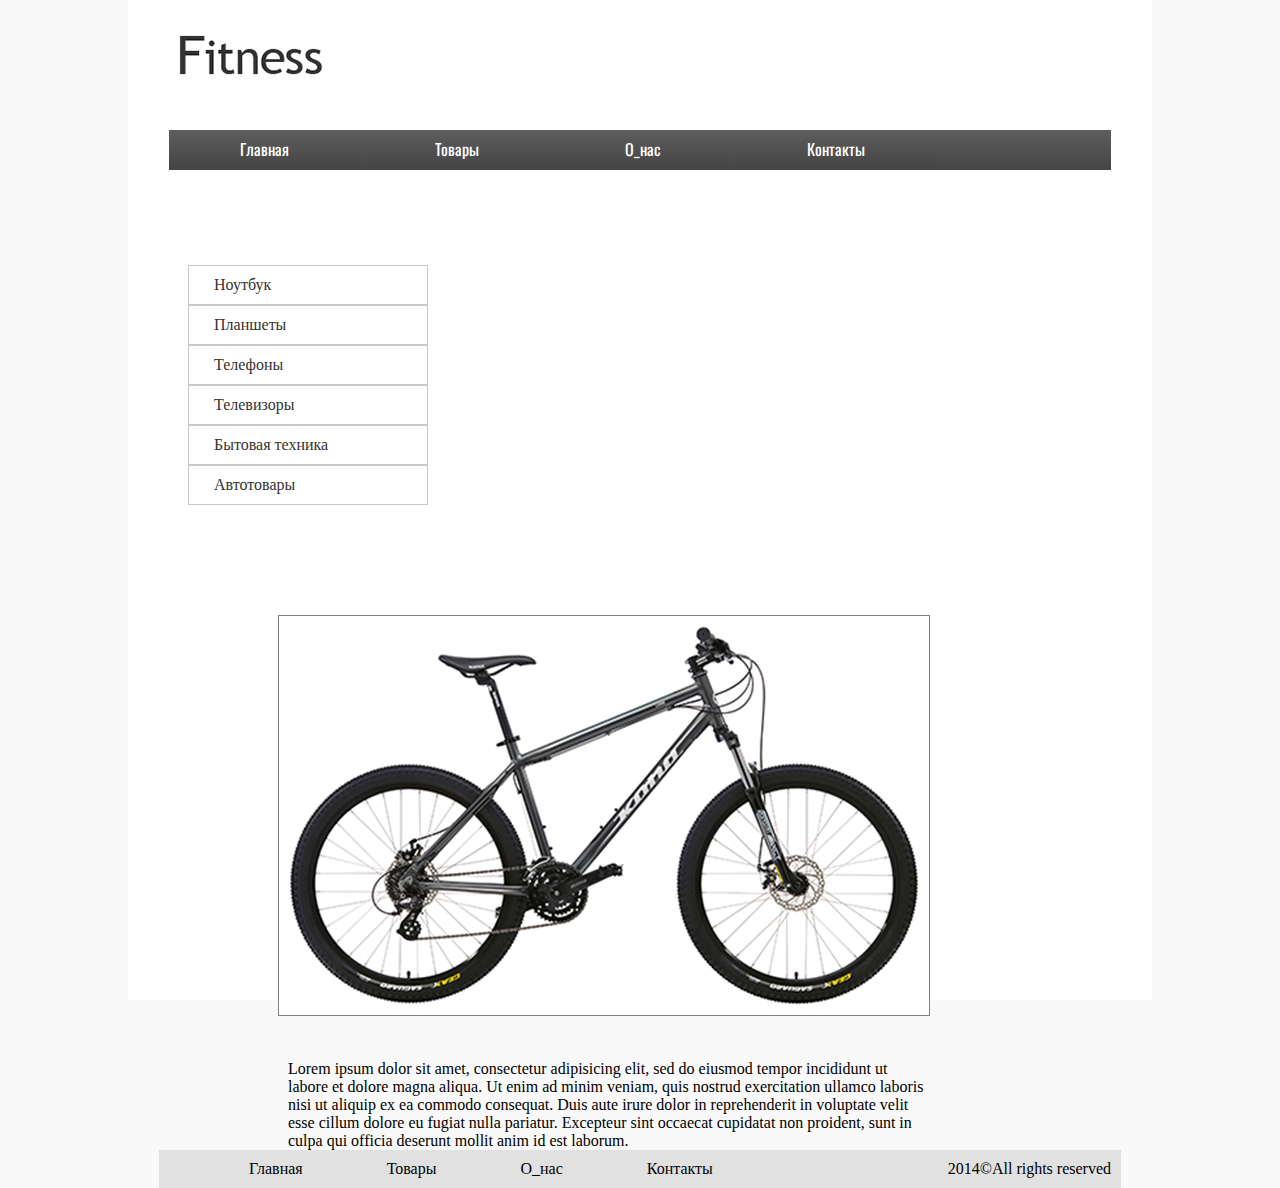
==== hw3/index.html @ e5fecb8f "hw3" ====
<!DOCTYPE html>
<html>
  <head>
    <meta charset="utf-8">
    <title>HW3</title>
    <link rel="stylesheet" href="css/master.css">
    <link href="https://fonts.googleapis.com/css?family=Oswald" rel="stylesheet">
  </head>
  <body>
<div class="parent">
<div class="logo">

  <img src="img/logo.png" alt="">
  </div>


<div class="menu">
<ul>
  <li><a href="#">Главная</a></li>
  <li><a href="#">Товары</a></li>
  <li><a href="#">О_нас</a></li>
  <li><a href="#">Контакты</a></li>
</ul>


</div>


<!-- <div class="sidebar">
  <ul>
    <li>Ноутбук</li>
    <li>Планшеты</li>
    <li>Телефоны</li>
    <li>Телевизоры</li>
    <li>Бытовая техника</li>
    <li>Автотовары</li>
  </ul>

</div>
</ul> -->

<div class="sidebar">
  <ul>
    <li><a href="#">Ноутбук</a></li>
    <li><a href="#">Планшеты</a></li>
    <li><a href="#">Телефоны</a></li>
    <li><a href="#">Телевизоры</a></li>
    <li><a href="#">Бытовая техника</a></li>
    <li><a href="#">Автотовары</a></li>

  </ul>
</div>


<div class="velik">

<img src="img/bike.png" alt="">
<p>Lorem ipsum dolor sit amet, consectetur adipisicing elit, sed do eiusmod tempor incididunt ut labore et dolore magna aliqua. Ut enim ad minim veniam, quis nostrud exercitation ullamco laboris nisi ut aliquip ex ea commodo consequat. Duis aute irure dolor in reprehenderit in voluptate velit esse cillum dolore eu fugiat nulla pariatur. Excepteur sint occaecat cupidatat non proident, sunt in culpa qui officia deserunt mollit anim id est laborum.</p>


</div>

<footer>

  <ul>
    <li>Главная</li>
    <li>Товары</li>
    <li>О_нас</li>
    <li>Контакты</li>
<span> 2014&copy;All rights reserved</span>
  </ul>

</footer>

</div>















  </body>
</html>
---- hw3/css/master.css ----
*{

margin: 0;
padding: 0;

}

body{

background-color: #f9f9f9;

}
.parent {

position: relative;
margin: auto;
width: 80%;
height: 1000px;
margin: auto;
background: #fff;
}



.logo{
display: block;
margin: auto;
width:90%;
 height: 130px;
overflow: hidden;
}
.logo img{
   margin-top: 35px;
 }


.menu{

  width: 92%;
  height: 40px;
  margin: 0 auto;
background: linear-gradient(to top, #464545, #525151, #5e5e5e);
}

.menu a{


  text-decoration: none;
  color: white;
}


.menu li{
  font-family: 'Oswald', sans-serif;
  background: linear-gradient(to top, #464545, #525151, #5e5e5e);
display: inline-block;
padding: 7px 70px;
border-left: 1px solid transparent;
border-right: 1px solid transparent;

}

.menu li:hover{
  border-left: 1px solid #838383;
  border-right: 1px solid #838383;
background: linear-gradient(to top, #2f2f2f, #4a4a4a);

}


.sidebar ul {

  width: 240px;
  float: left;
  margin-top: 85px;
  margin-left: 50px;
  padding: 10px;
  padding-left: 10px;

}


.sidebar li{

  border: 0.5px solid #c8c8c8;
  box-shadow: 0 0 0 rgba(0, 0, 0, 0.15);
list-style:none;
padding: 10px;
padding-left: 25px;
}

.sidebar a{
  text-decoration: none;
color: #333333;


}
.sidebar a:hover{

margin-left: 15px;
color: black;


}

.sidebar li:hover{



background: #f9f9f9;
}

.velik{
  display: block;
  width: 763px;
  float: left;
  padding-left: 100px;
}
.velik p{


  width: 640px;
  padding-left: 60px;
margin-top: 40px;
}



.velik img{
margin-top: 100px;
   margin-left: 50px;
  border: 1px solid grey;

}




footer{
margin: 0 auto;

margin-top: 800px;
clear: both;

width: 92%;
padding: 10px;

background-color: #e1e1e1;

}



footer ul{

  list-style: none;
  /*float: left;*/
}
footer li{
  padding-left: 80px;
  display: inline-block;
}

footer span{float: right;}
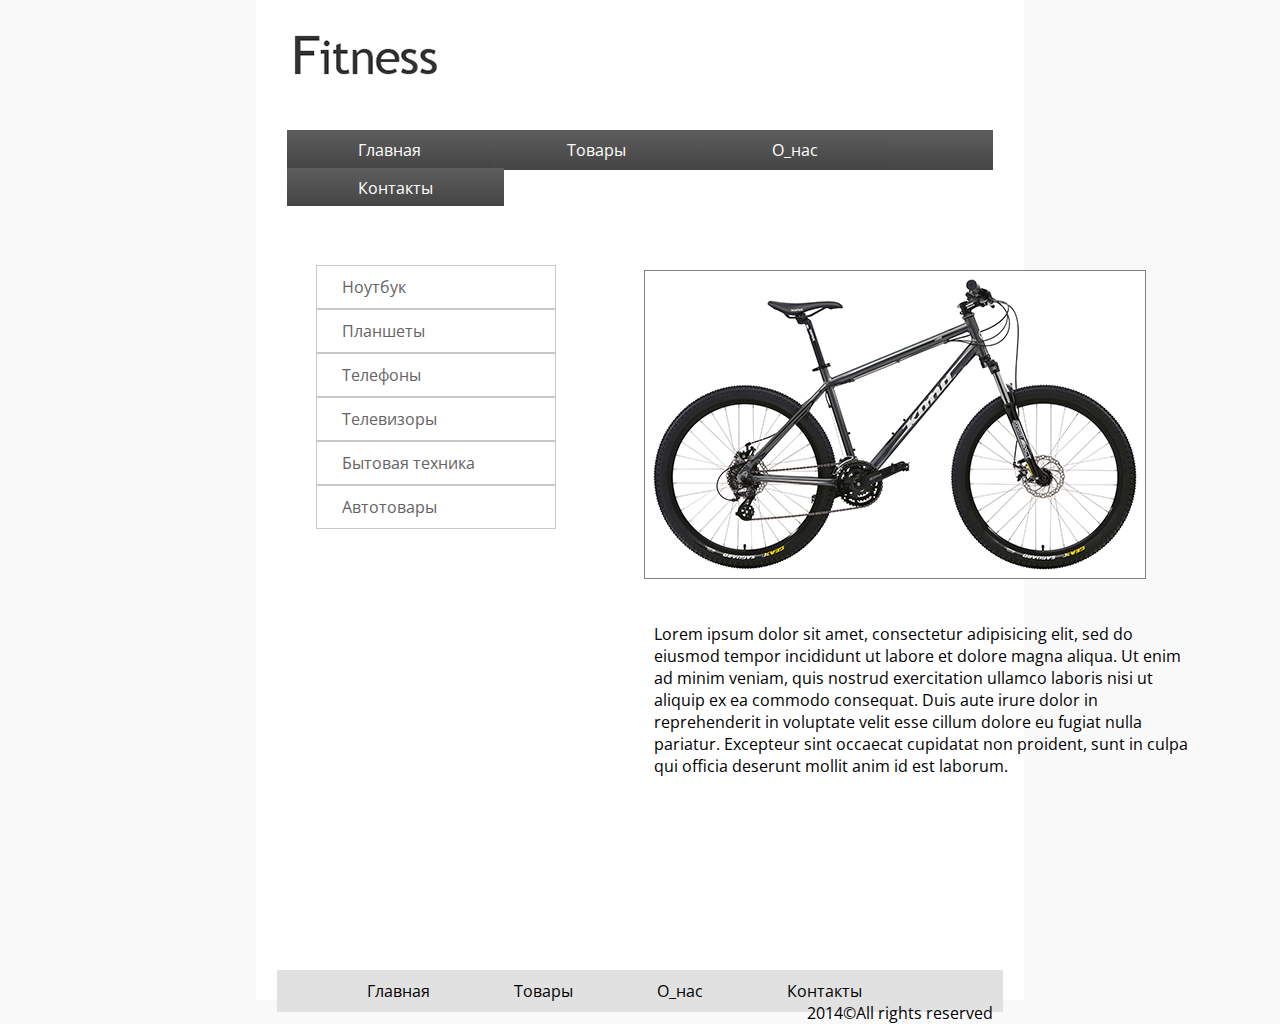
==== commit a4545329: "hw3.2" ====
--- a/hw3/index.html
+++ b/hw3/index.html
@@ -5,6 +5,7 @@
     <title>HW3</title>
     <link rel="stylesheet" href="css/master.css">
     <link href="https://fonts.googleapis.com/css?family=Oswald" rel="stylesheet">
+<link href="https://fonts.googleapis.com/css?family=Open+Sans" rel="stylesheet">
   </head>
   <body>
 <div class="parent">
@@ -54,7 +55,7 @@
 
 <div class="velik">
 
-<img src="img/bike.png" alt="">
+<img src="img/image.png" alt="">
 <p>Lorem ipsum dolor sit amet, consectetur adipisicing elit, sed do eiusmod tempor incididunt ut labore et dolore magna aliqua. Ut enim ad minim veniam, quis nostrud exercitation ullamco laboris nisi ut aliquip ex ea commodo consequat. Duis aute irure dolor in reprehenderit in voluptate velit esse cillum dolore eu fugiat nulla pariatur. Excepteur sint occaecat cupidatat non proident, sunt in culpa qui officia deserunt mollit anim id est laborum.</p>
 
 
@@ -63,10 +64,10 @@
 <footer>
 
   <ul>
-    <li>Главная</li>
-    <li>Товары</li>
-    <li>О_нас</li>
-    <li>Контакты</li>
+    <li><a href="#">Главная</a></li>
+    <li><a href="#">Товары</a></li>
+    <li><a href="#">О_нас</a></li>
+    <li><a href="#">Контакты</a></li>
 <span> 2014&copy;All rights reserved</span>
   </ul>
 
--- a/hw3/css/master.css
+++ b/hw3/css/master.css
@@ -14,7 +14,7 @@
 
 position: relative;
 margin: auto;
-width: 80%;
+width: 60%;
 height: 1000px;
 margin: auto;
 background: #fff;
@@ -44,13 +44,13 @@
 
 .menu a{
 
-
+font-family: 'Open Sans', sans-serif;
   text-decoration: none;
   color: white;
 }
 
 
-.menu li{
+.menu li{display: inline-block;
   font-family: 'Oswald', sans-serif;
   background: linear-gradient(to top, #464545, #525151, #5e5e5e);
 display: inline-block;
@@ -69,7 +69,7 @@
 
 
 .sidebar ul {
-
+border-collapse: collapse;
   width: 240px;
   float: left;
   margin-top: 85px;
@@ -83,20 +83,22 @@
 .sidebar li{
 
   border: 0.5px solid #c8c8c8;
-  box-shadow: 0 0 0 rgba(0, 0, 0, 0.15);
+  border-collapse: collapse;
+  /*box-shadow: 0 0 0 rgba(0, 0, 0, 0.15);*/
 list-style:none;
 padding: 10px;
 padding-left: 25px;
 }
 
 .sidebar a{
+  font-family: 'Open Sans', sans-serif;
   text-decoration: none;
-color: #333333;
+color: #656363;
 
 
 }
 .sidebar a:hover{
-
+color: #FFF;
 margin-left: 15px;
 color: black;
 
@@ -111,15 +113,17 @@
 }
 
 .velik{
+  position: absolute;
   display: block;
   width: 763px;
-  float: left;
+margin-left: 238px;
   padding-left: 100px;
 }
 .velik p{
 
+  font-family: 'Open Sans', sans-serif;
 
-  width: 640px;
+  width: 538px;
   padding-left: 60px;
 margin-top: 40px;
 }
@@ -137,10 +141,12 @@
 
 
 footer{
+
+
 margin: 0 auto;
 
 margin-top: 800px;
-clear: both;
+
 
 width: 92%;
 padding: 10px;
@@ -150,6 +156,15 @@
 }
 
 
+footer a{
+  font-family: 'Open Sans', sans-serif;
+
+list-style: none;
+text-decoration: none;
+color: black;
+
+
+}
 
 footer ul{
 
@@ -161,4 +176,8 @@
   display: inline-block;
 }
 
-footer span{float: right;}
+footer span{
+
+  font-family: 'Open Sans', sans-serif;
+
+  float: right;}
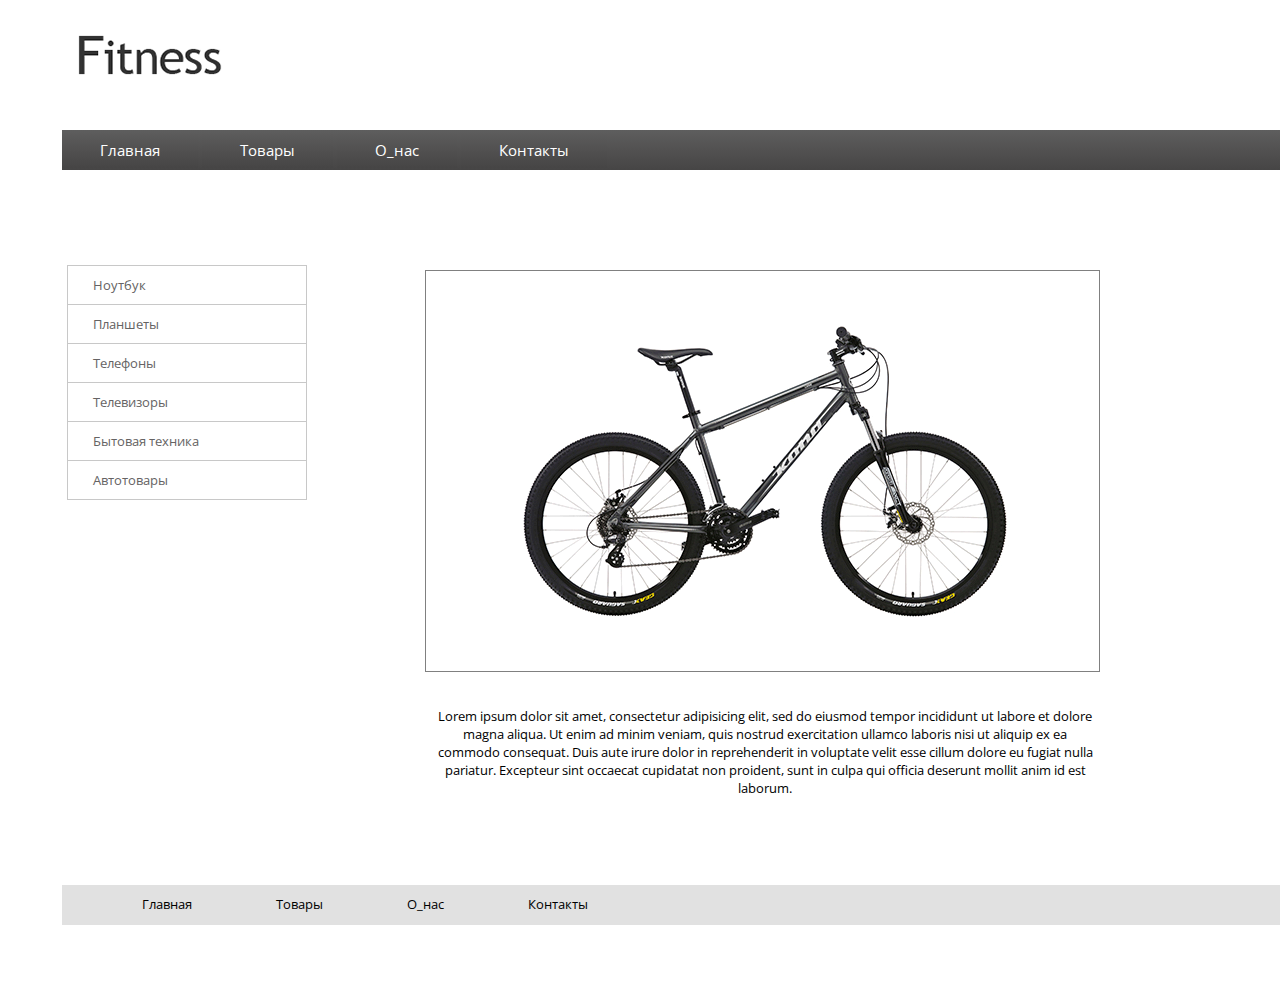
==== commit 33a8437d: "hw3.2" ====
--- a/hw3/index.html
+++ b/hw3/index.html
@@ -56,6 +56,9 @@
 <div class="velik">
 
 <img src="img/image.png" alt="">
+
+
+
 <p>Lorem ipsum dolor sit amet, consectetur adipisicing elit, sed do eiusmod tempor incididunt ut labore et dolore magna aliqua. Ut enim ad minim veniam, quis nostrud exercitation ullamco laboris nisi ut aliquip ex ea commodo consequat. Duis aute irure dolor in reprehenderit in voluptate velit esse cillum dolore eu fugiat nulla pariatur. Excepteur sint occaecat cupidatat non proident, sunt in culpa qui officia deserunt mollit anim id est laborum.</p>
 
 
--- a/hw3/css/master.css
+++ b/hw3/css/master.css
@@ -14,7 +14,7 @@
 
 position: relative;
 margin: auto;
-width: 60%;
+width: 1562px;
 height: 1000px;
 margin: auto;
 background: #fff;
@@ -45,6 +45,7 @@
 .menu a{
 
 font-family: 'Open Sans', sans-serif;
+font-size: 15px;
   text-decoration: none;
   color: white;
 }
@@ -54,7 +55,7 @@
   font-family: 'Oswald', sans-serif;
   background: linear-gradient(to top, #464545, #525151, #5e5e5e);
 display: inline-block;
-padding: 7px 70px;
+padding: 7px 37px;
 border-left: 1px solid transparent;
 border-right: 1px solid transparent;
 
@@ -73,7 +74,7 @@
   width: 240px;
   float: left;
   margin-top: 85px;
-  margin-left: 50px;
+  margin-left: 57px;
   padding: 10px;
   padding-left: 10px;
 
@@ -83,15 +84,22 @@
 .sidebar li{
 
   border: 0.5px solid #c8c8c8;
-  border-collapse: collapse;
-  /*box-shadow: 0 0 0 rgba(0, 0, 0, 0.15);*/
+
 list-style:none;
 padding: 10px;
 padding-left: 25px;
+border-top: none;
 }
+.sidebar li:first-child{
+
+  border-top: 0.5px solid #c8c8c8;
+}
+
+
 
 .sidebar a{
   font-family: 'Open Sans', sans-serif;
+  font-size: 13px;
   text-decoration: none;
 color: #656363;
 
@@ -115,25 +123,33 @@
 .velik{
   position: absolute;
   display: block;
-  width: 763px;
-margin-left: 238px;
-  padding-left: 100px;
+  border: 1px solid grey;
+  height: 400px;
+  width: 673px;
+
+  margin-top: 100px;
+margin-left: 425px;
+
+
 }
 .velik p{
+display: block;
 
   font-family: 'Open Sans', sans-serif;
+font-size: 13px;
 
-  width: 538px;
-  padding-left: 60px;
-margin-top: 40px;
+
+margin-top: 78px;
+text-align: center;
+padding-left: 5px;
 }
 
 
 
 .velik img{
-margin-top: 100px;
-   margin-left: 50px;
-  border: 1px solid grey;
+
+  padding-left: 89px;
+  padding-top: 47px;
 
 }
 
@@ -145,12 +161,12 @@
 
 margin: 0 auto;
 
-margin-top: 800px;
+margin-top: 715px;
 
 
 width: 92%;
-padding: 10px;
-
+height: 30px;
+padding-top: 10px;
 background-color: #e1e1e1;
 
 }
@@ -158,11 +174,10 @@
 
 footer a{
   font-family: 'Open Sans', sans-serif;
-
+font-size: 13px;
 list-style: none;
 text-decoration: none;
 color: black;
-
 
 }
 
@@ -170,6 +185,7 @@
 
   list-style: none;
   /*float: left;*/
+  margin-bottom: 100px;
 }
 footer li{
   padding-left: 80px;
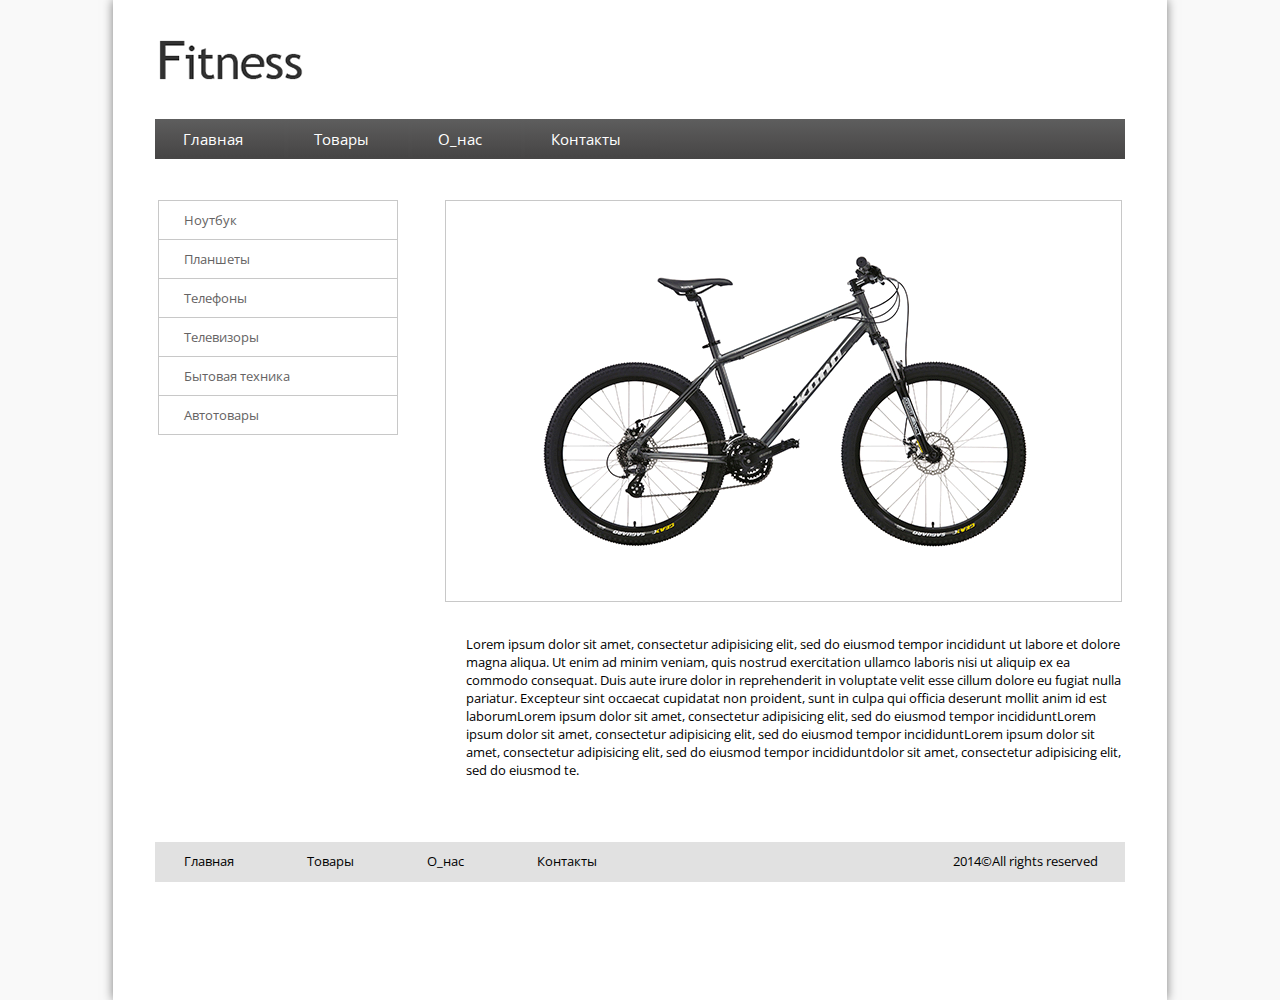
==== commit ae3946f0: "hw3.3" ====
--- a/hw3/index.html
+++ b/hw3/index.html
@@ -59,7 +59,7 @@
 
 
 
-<p>Lorem ipsum dolor sit amet, consectetur adipisicing elit, sed do eiusmod tempor incididunt ut labore et dolore magna aliqua. Ut enim ad minim veniam, quis nostrud exercitation ullamco laboris nisi ut aliquip ex ea commodo consequat. Duis aute irure dolor in reprehenderit in voluptate velit esse cillum dolore eu fugiat nulla pariatur. Excepteur sint occaecat cupidatat non proident, sunt in culpa qui officia deserunt mollit anim id est laborum.</p>
+<p>Lorem ipsum dolor sit amet, consectetur adipisicing elit, sed do eiusmod tempor incididunt ut labore et dolore magna aliqua. Ut enim ad minim veniam, quis nostrud exercitation ullamco laboris nisi ut aliquip ex ea commodo consequat. Duis aute irure dolor in reprehenderit in voluptate velit esse cillum dolore eu fugiat nulla pariatur. Excepteur sint occaecat cupidatat non proident, sunt in culpa qui officia deserunt mollit anim id est laborumLorem ipsum dolor sit amet, consectetur adipisicing elit, sed do eiusmod tempor incididuntLorem ipsum dolor sit amet, consectetur adipisicing elit, sed do eiusmod tempor incididuntLorem ipsum dolor sit amet, consectetur adipisicing elit, sed do eiusmod tempor incididuntdolor sit amet, consectetur adipisicing elit, sed do eiusmod te.</p>
 
 
 </div>
--- a/hw3/css/master.css
+++ b/hw3/css/master.css
@@ -14,10 +14,11 @@
 
 position: relative;
 margin: auto;
-width: 1562px;
+width: 1054px;
 height: 1000px;
 margin: auto;
 background: #fff;
+box-shadow: 0 0 10px rgba(0,0,0,0.5);
 }
 
 
@@ -26,11 +27,13 @@
 display: block;
 margin: auto;
 width:90%;
- height: 130px;
+ height: 119px;
 overflow: hidden;
 }
 .logo img{
-   margin-top: 35px;
+  position: absolute;
+   margin-top: 40px;
+   margin-left: -7px;
  }
 
 
@@ -39,7 +42,7 @@
   width: 92%;
   height: 40px;
   margin: 0 auto;
-background: linear-gradient(to top, #464545, #525151, #5e5e5e);
+  background: linear-gradient(to top, #464545, #525151, #5e5e5e);
 }
 
 .menu a{
@@ -55,11 +58,21 @@
   font-family: 'Oswald', sans-serif;
   background: linear-gradient(to top, #464545, #525151, #5e5e5e);
 display: inline-block;
-padding: 7px 37px;
+padding: 7px 38px;
 border-left: 1px solid transparent;
 border-right: 1px solid transparent;
 
 }
+
+.menu li a:first-child{margin-left: -13px;}
+
+
+.menu li:first-child{
+  padding: 7px 40px;
+}
+
+
+
 
 .menu li:hover{
   border-left: 1px solid #838383;
@@ -73,8 +86,8 @@
 border-collapse: collapse;
   width: 240px;
   float: left;
-  margin-top: 85px;
-  margin-left: 57px;
+  margin-top: 31px;
+  margin-left: 35px;
   padding: 10px;
   padding-left: 10px;
 
@@ -123,12 +136,12 @@
 .velik{
   position: absolute;
   display: block;
-  border: 1px solid grey;
+  border: 1px solid #c8c8c8;
   height: 400px;
-  width: 673px;
-
-  margin-top: 100px;
-margin-left: 425px;
+  width: 675px;
+
+  margin-top: 41px;
+margin-left: 332px;
 
 
 }
@@ -136,12 +149,13 @@
 display: block;
 
   font-family: 'Open Sans', sans-serif;
-font-size: 13px;
-
-
-margin-top: 78px;
-text-align: center;
-padding-left: 5px;
+font-size: 13.33px;
+
+
+
+margin-top: 76px;
+text-align: left;
+padding-left: 20px;
 }
 
 
@@ -161,7 +175,7 @@
 
 margin: 0 auto;
 
-margin-top: 715px;
+margin-top: 683px;
 
 
 width: 92%;
@@ -188,12 +202,22 @@
   margin-bottom: 100px;
 }
 footer li{
-  padding-left: 80px;
+  padding-left: 69px;
   display: inline-block;
 }
 
-footer span{
-
+footer span{margin-right: 27px;
+font-size: 13.3px;
   font-family: 'Open Sans', sans-serif;
 
   float: right;}
+
+
+footer li:first-child{
+  margin-left: -40px;
+}
+
+
+
+footer li:hover{
+  text-decoration: underline;}
